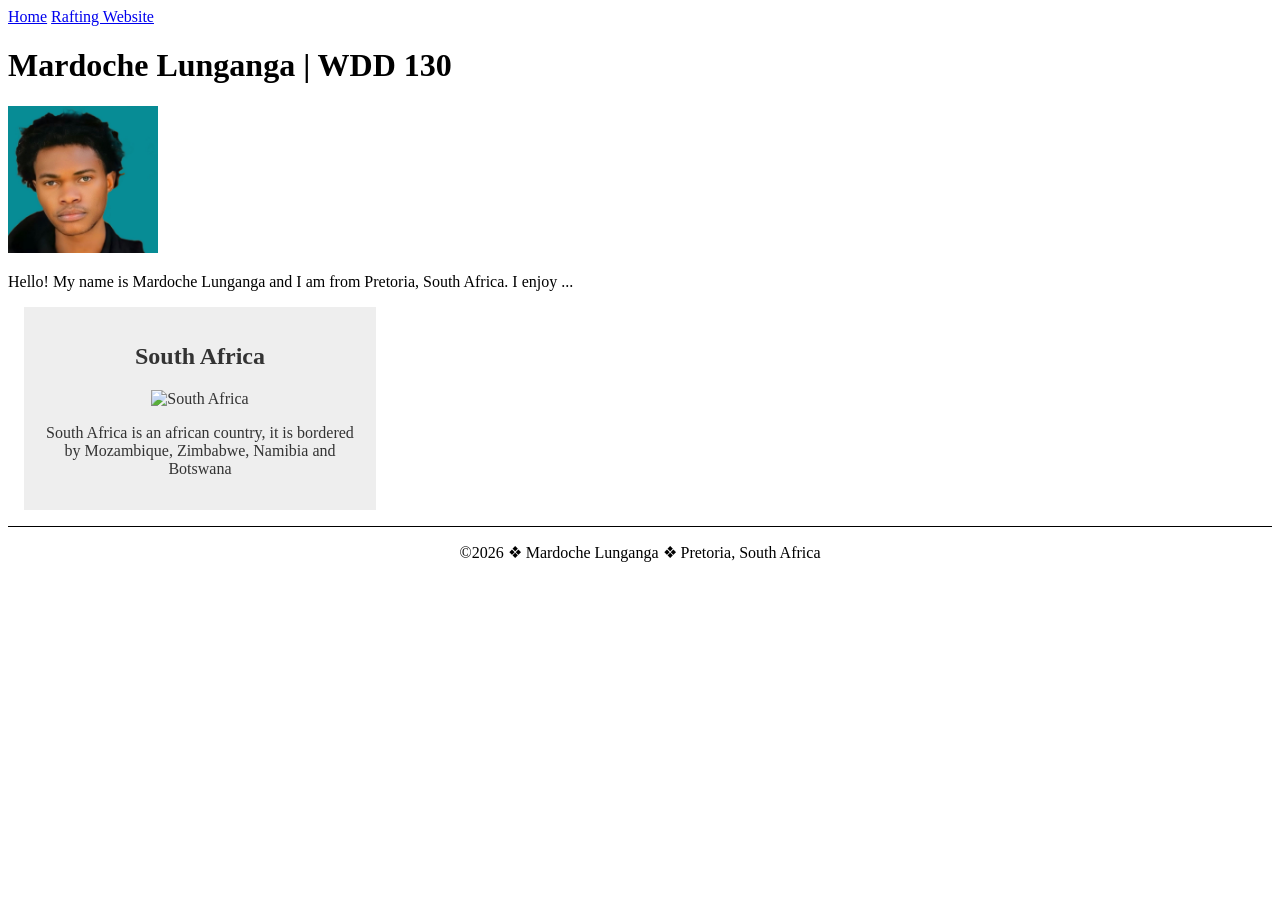
==== index.html @ da5a2ffb "updated description" ====
<!DOCTYPE html>
<html lang="en">

<head>
    <meta charset="UTF-8">
    <meta name="viewport" content="width=device-width, initial-scale=1.0">
    <title>Mardoche Lunganga | WDD 130</title>
    <meta name="description" content="Mardoche Mubenga's BYU-Idaho WDD 130 courde home page">
    <meta name="author" content="Mardoche Mubenga">
    <link rel="stylesheet" href="style.css">
</head>

<body>
    <header>
        <nav>
            <a href="#">Home</a>
            <a href="wwr/">Rafting Website</a>
        </nav>
    </header>
    <main>
        <h1>Mardoche Lunganga | WDD 130</h1>
        <img src="images/profile.jpg" alt="Hello, my name is Mardoche Lunganga" width="200">
        <p>Hello! My name is Mardoche Lunganga and I am from Pretoria, South Africa. I enjoy ...</p>
    </main>
    <aside>
        <h2>
            South Africa
        </h2>
        <img src="images/capetown.jpg" alt="South Africa">
        <p>South Africa is an african country, it is bordered by Mozambique, Zimbabwe, Namibia and
            Botswana</p>
    </aside>
    <footer>
        <P>&copy;2026 &#10070; Mardoche Lunganga &#10070; Pretoria, South Africa</P>
    </footer>
</body>

</html>
---- style.css ----
main {
    max-width: 840px;
}

main img {
    width: 150px;
    height: auto;
    ...
}

aside {
    width: 20rem;
    margin: 1rem;
    border: 1px solid rgb(0, 0, 0/ 0.2);
    /*1*/
    padding: 1rem;
    background-color: #eee;
    color: #333;
    text-align: center;
}

aside img {
    width: 200px;
    height: auto;
}

p {
    padding: 0;
}

footer {
    margin-top: 15px;
    border-top: 1px solid #000;
    text-align: center;
}
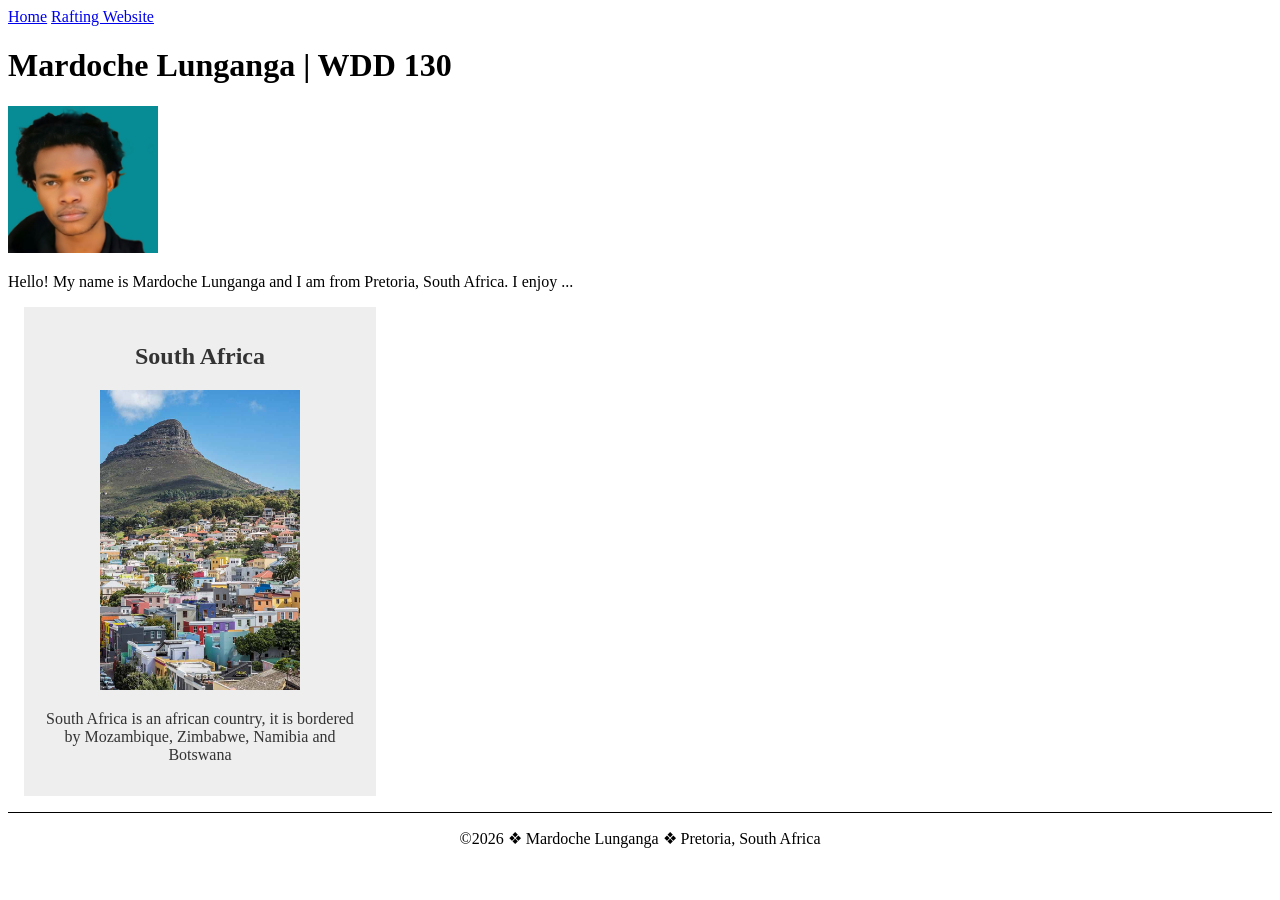
==== commit 0757e2f5: "image update" ====
--- a/index.html
+++ b/index.html
@@ -7,7 +7,7 @@
     <title>Mardoche Lunganga | WDD 130</title>
     <meta name="description" content="Mardoche Mubenga's BYU-Idaho WDD 130 courde home page">
     <meta name="author" content="Mardoche Mubenga">
-    <link rel="stylesheet" href="style.css">
+    <link rel="stylesheet" href="styles/style.css">
 </head>
 
 <body>
@@ -26,7 +26,7 @@
         <h2>
             South Africa
         </h2>
-        <img src="images/capetown.jpg" alt="South Africa">
+        <img src="images/cape_town.jpg" alt="South Africa">
         <p>South Africa is an african country, it is bordered by Mozambique, Zimbabwe, Namibia and
             Botswana</p>
     </aside>
--- a/styles/style.css
+++ b/styles/style.css
@@ -0,0 +1,35 @@
+main {
+    max-width: 840px;
+}
+
+main img {
+    width: 150px;
+    height: auto;
+    ...
+}
+
+aside {
+    width: 20rem;
+    margin: 1rem;
+    border: 1px solid rgb(0, 0, 0/ 0.2);
+    /*1*/
+    padding: 1rem;
+    background-color: #eee;
+    color: #333;
+    text-align: center;
+}
+
+aside img {
+    width: 200px;
+    height: auto;
+}
+
+p {
+    padding: 0;
+}
+
+footer {
+    margin-top: 15px;
+    border-top: 1px solid #000;
+    text-align: center;
+}
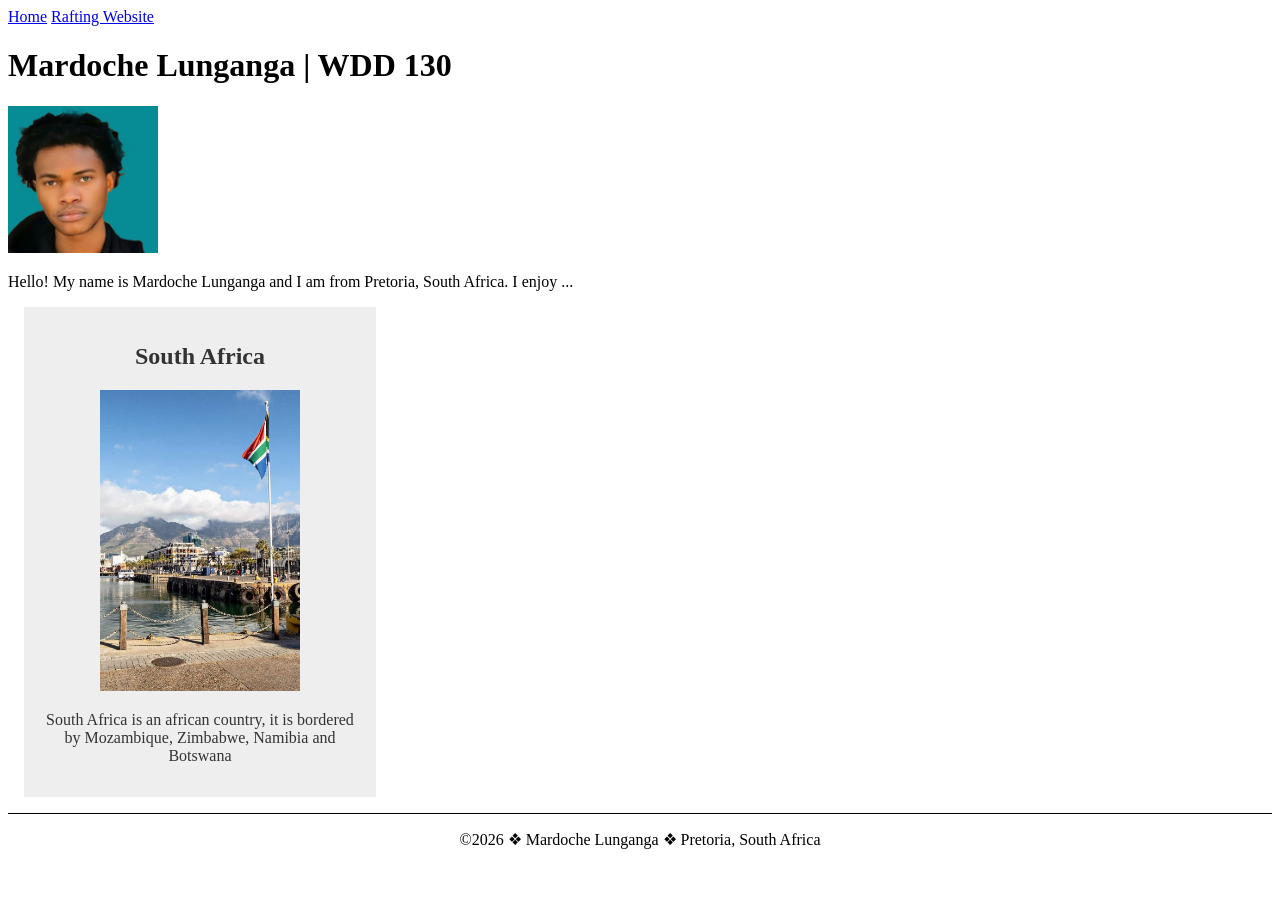
==== commit 8e3c6fae: "image updated" ====
--- a/index.html
+++ b/index.html
@@ -26,7 +26,7 @@
         <h2>
             South Africa
         </h2>
-        <img src="images/cape_town.jpg" alt="South Africa">
+        <img src="images/the_view.jpg" alt="South Africa">
         <p>South Africa is an african country, it is bordered by Mozambique, Zimbabwe, Namibia and
             Botswana</p>
     </aside>
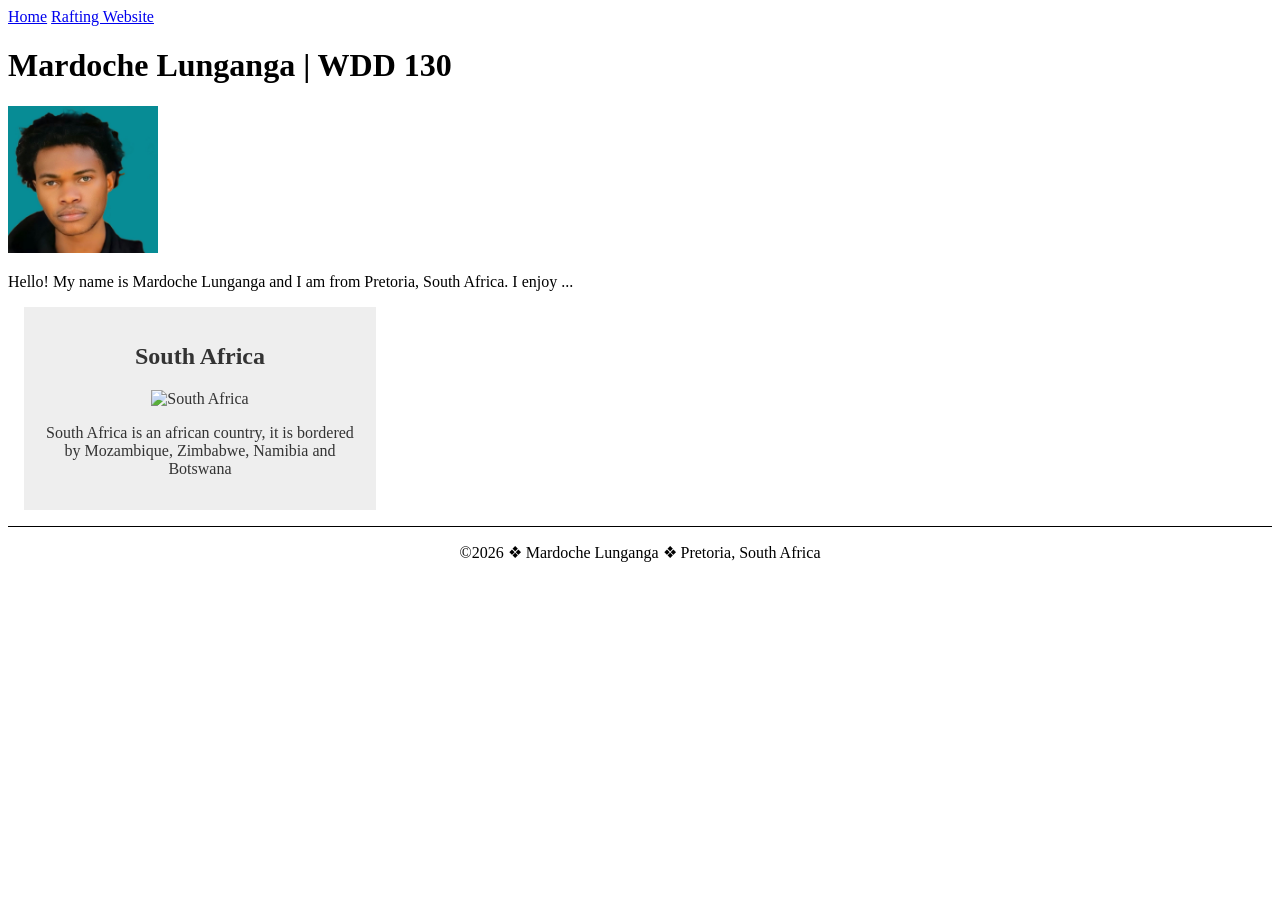
==== commit c2cc2a13: "lowcase tags" ====
--- a/index.html
+++ b/index.html
@@ -26,12 +26,12 @@
         <h2>
             South Africa
         </h2>
-        <img src="images/the_view.jpg" alt="South Africa">
+        <img src="images/the_view.qjpg" alt="South Africa">
         <p>South Africa is an african country, it is bordered by Mozambique, Zimbabwe, Namibia and
             Botswana</p>
     </aside>
     <footer>
-        <P>&copy;2026 &#10070; Mardoche Lunganga &#10070; Pretoria, South Africa</P>
+        <p>&copy;2026 &#10070; Mardoche Lunganga &#10070; Pretoria, South Africa</p>
     </footer>
 </body>
 
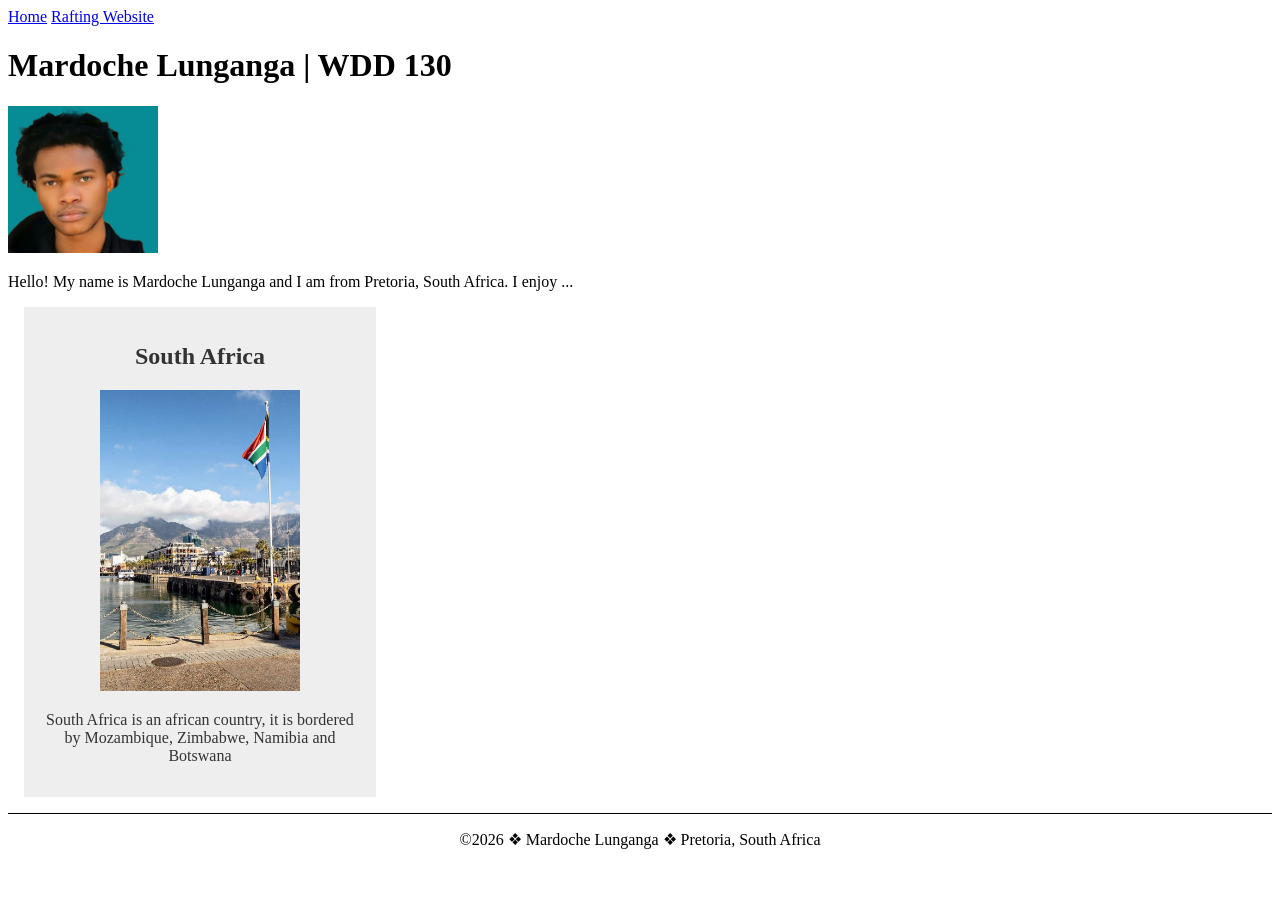
==== commit cd3ef834: "image updated" ====
--- a/index.html
+++ b/index.html
@@ -26,7 +26,7 @@
         <h2>
             South Africa
         </h2>
-        <img src="images/the_view.qjpg" alt="South Africa">
+        <img src="images/the_view.jpg" alt="South Africa">
         <p>South Africa is an african country, it is bordered by Mozambique, Zimbabwe, Namibia and
             Botswana</p>
     </aside>
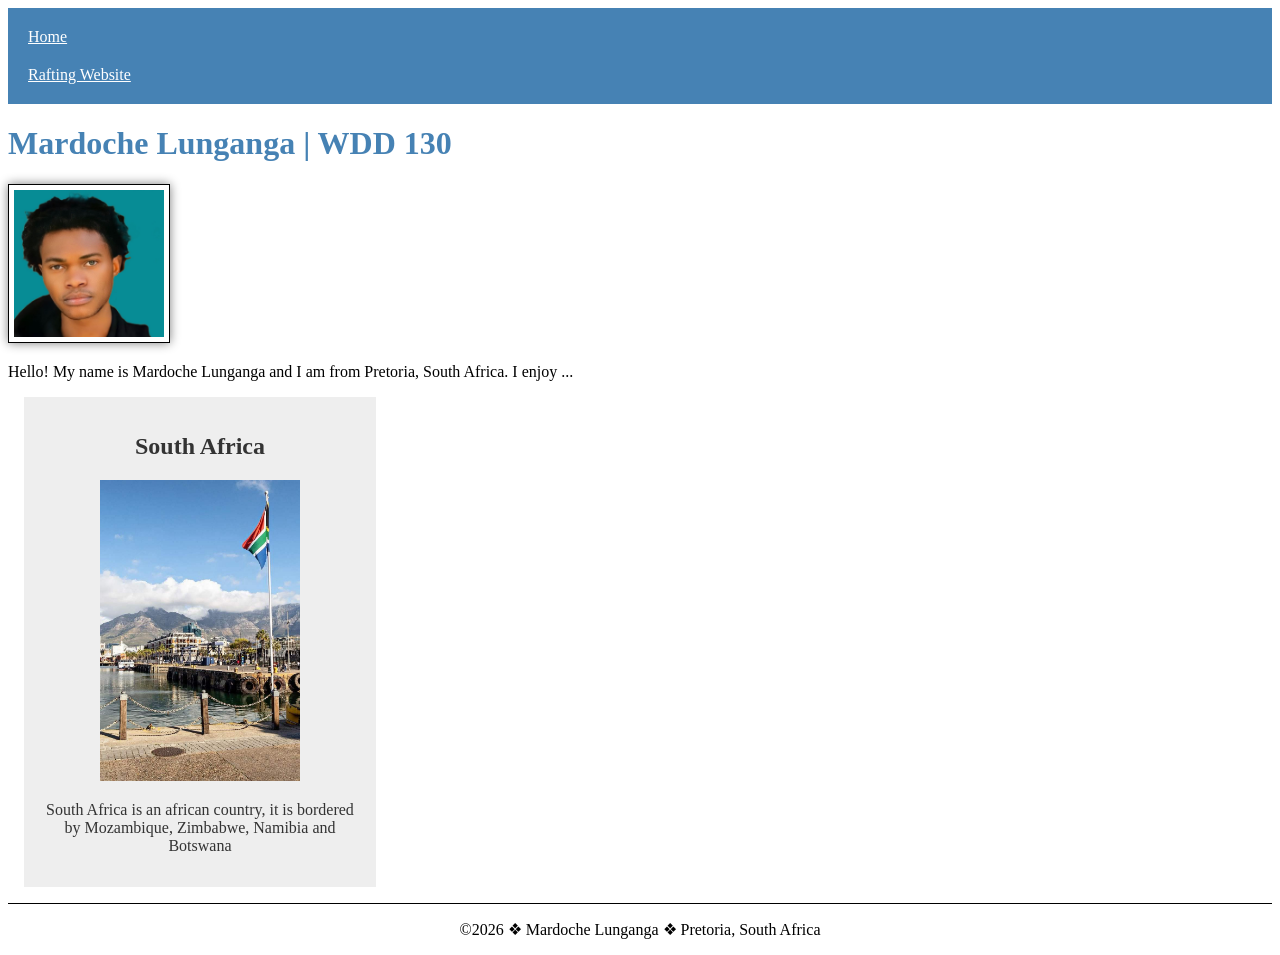
==== commit c9d8f14c: "css addings" ====
--- a/index.html
+++ b/index.html
@@ -7,7 +7,7 @@
     <title>Mardoche Lunganga | WDD 130</title>
     <meta name="description" content="Mardoche Mubenga's BYU-Idaho WDD 130 courde home page">
     <meta name="author" content="Mardoche Mubenga">
-    <link rel="stylesheet" href="styles/style.css">
+    <link rel="stylesheet" href="styles/styles.css">
 </head>
 
 <body>
--- a/styles/styles.css
+++ b/styles/styles.css
@@ -0,0 +1,52 @@
+nav {
+    background-color: steelblue;
+    padding: 10px;
+}
+
+nav a {
+    color: white;
+    padding: 10px;
+    display: block;
+}
+
+h1 {
+    color: steelblue;
+}
+
+main {
+    max-width: 840px;
+}
+
+main img {
+    width: 150px;
+    height: auto;
+    border: 1px solid black;
+    padding: 5px;
+    box-shadow: 0 0 10px gray;
+}
+
+aside {
+    width: 20rem;
+    margin: 1rem;
+    border: 1px solid rgb(0, 0, 0/ 0.2);
+    /*1*/
+    padding: 1rem;
+    background-color: #eee;
+    color: #333;
+    text-align: center;
+}
+
+aside img {
+    width: 200px;
+    height: auto;
+}
+
+p {
+    padding: 0;
+}
+
+footer {
+    margin-top: 15px;
+    border-top: 1px solid #000;
+    text-align: center;
+}
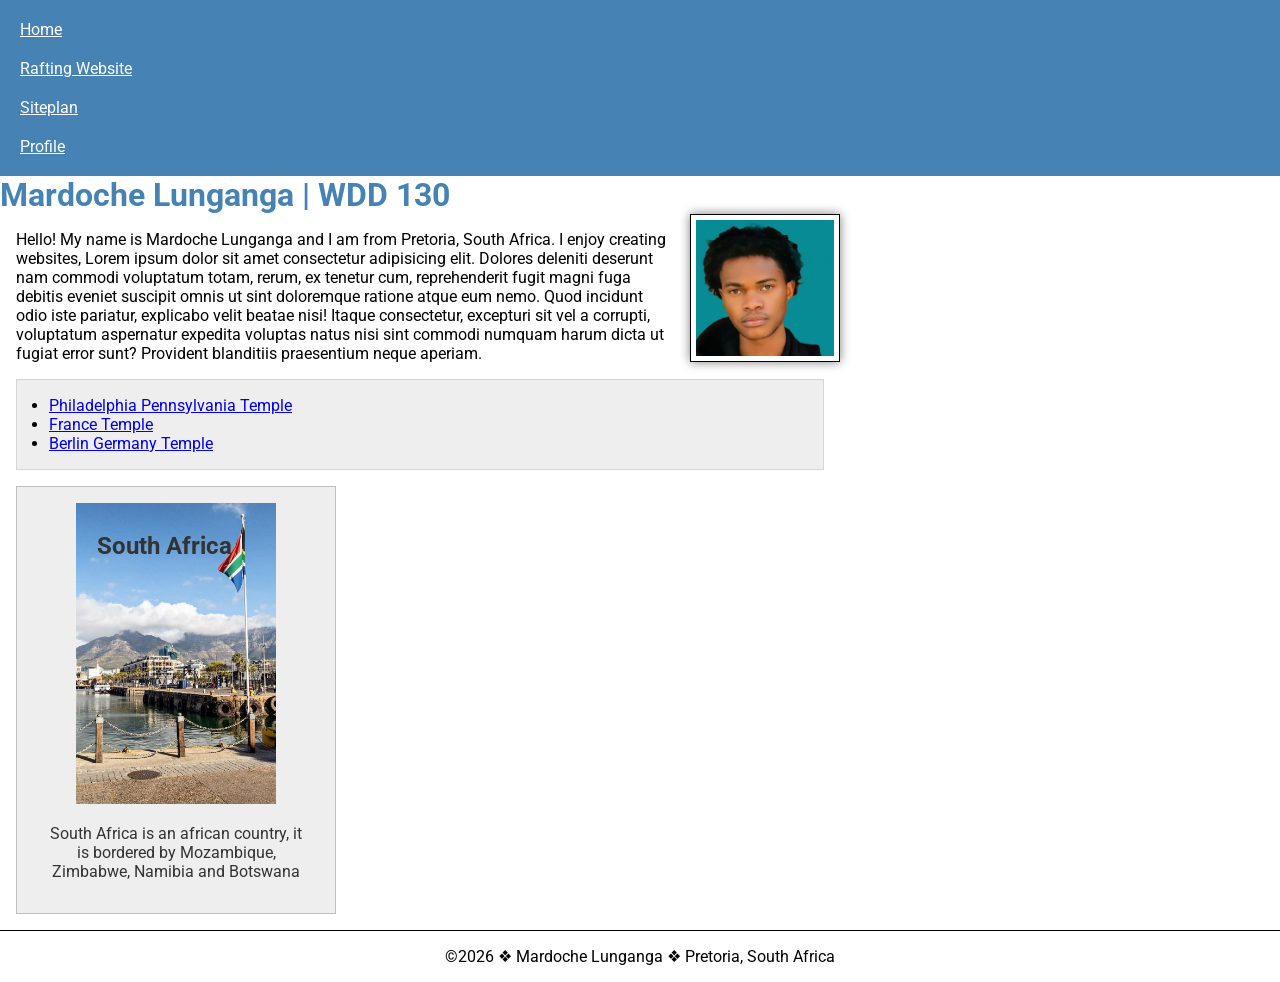
==== commit 62c6c906: "initial commit" ====
--- a/index.html
+++ b/index.html
@@ -8,6 +8,11 @@
     <meta name="description" content="Mardoche Mubenga's BYU-Idaho WDD 130 courde home page">
     <meta name="author" content="Mardoche Mubenga">
     <link rel="stylesheet" href="styles/styles.css">
+    <link rel="preconnect" href="https://fonts.googleapis.com">
+    <link rel="preconnect" href="https://fonts.gstatic.com" crossorigin>
+    <link
+      href="https://fonts.googleapis.com/css2?family=Roboto:ital,wght@0,100..900;1,100..900&display=swap"
+      rel="stylesheet">
 </head>
 
 <body>
@@ -15,12 +20,29 @@
         <nav>
             <a href="#">Home</a>
             <a href="wwr/">Rafting Website</a>
+            <a href="wwr/site-plan-rafting.html">Siteplan</a>
+            <a href="https://linkedin.com">Profile</a>
         </nav>
     </header>
     <main>
         <h1>Mardoche Lunganga | WDD 130</h1>
         <img src="images/profile.jpg" alt="Hello, my name is Mardoche Lunganga" width="200">
-        <p>Hello! My name is Mardoche Lunganga and I am from Pretoria, South Africa. I enjoy ...</p>
+        <p>Hello! My name is Mardoche Lunganga and I am from Pretoria, South Africa. I enjoy
+            creating websites, Lorem ipsum dolor sit amet consectetur adipisicing elit. Dolores
+            deleniti deserunt nam commodi voluptatum totam, rerum, ex tenetur cum, reprehenderit
+            fugit magni fuga debitis eveniet suscipit omnis ut sint doloremque ratione atque eum
+            nemo. Quod incidunt odio iste pariatur, explicabo velit beatae nisi! Itaque consectetur,
+            excepturi sit vel a corrupti, voluptatum aspernatur expedita voluptas natus nisi sint
+            commodi numquam harum dicta ut fugiat error sunt? Provident blanditiis praesentium neque
+            aperiam.</p>
+        <ul class="box indent">
+            <li><a href="https://www.churchofjesuschrist.org/temples/details/philadelphia-pennsylvania-temple"
+                  target="_blank">Philadelphia Pennsylvania Temple</a></li>
+            <li><a href="https://www.churchofjesuschrist.org/temples/details/paris-france-temple"
+                  target="_blank">France Temple</a></li>
+            <li><a href="https://www.churchofjesuschrist.org/temples/details/lima-peru-los-olivos-temple"
+                  target="_blank">Berlin Germany Temple</a></li>
+        </ul>
     </main>
     <aside>
         <h2>
--- a/styles/styles.css
+++ b/styles/styles.css
@@ -1,3 +1,14 @@
+* {
+    margin: 0;
+    padding: 0;
+    box-sizing: border-box;
+}
+
+body {
+    font-size: 16px;
+    font-family: Roboto, Arial, sans-serif;
+}
+
 nav {
     background-color: steelblue;
     padding: 10px;
@@ -23,22 +34,35 @@
     border: 1px solid black;
     padding: 5px;
     box-shadow: 0 0 10px gray;
+    float: right;
+    margin: 0 0 1rem 1rem;
+}
+
+p {
+    margin: 1rem;
 }
 
 aside {
     width: 20rem;
     margin: 1rem;
-    border: 1px solid rgb(0, 0, 0/ 0.2);
+    border: 1px solid rgba(0, 0, 0, 0.2);
     /*1*/
     padding: 1rem;
     background-color: #eee;
     color: #333;
     text-align: center;
+    position: relative;
 }
 
 aside img {
     width: 200px;
     height: auto;
+}
+
+aside h2 {
+    position: absolute;
+    top: 45px;
+    left: 80px;
 }
 
 p {
@@ -49,4 +73,17 @@
     margin-top: 15px;
     border-top: 1px solid #000;
     text-align: center;
+}
+
+/* Class Selectors */
+.box {
+    margin: 1rem;
+    border: 1px solid rgba(0, 0, 0, .1);
+    padding: 1rem;
+    background-color: #eee;
+    color: #000;
+}
+
+.indent {
+    padding-left: 2rem;
 }
